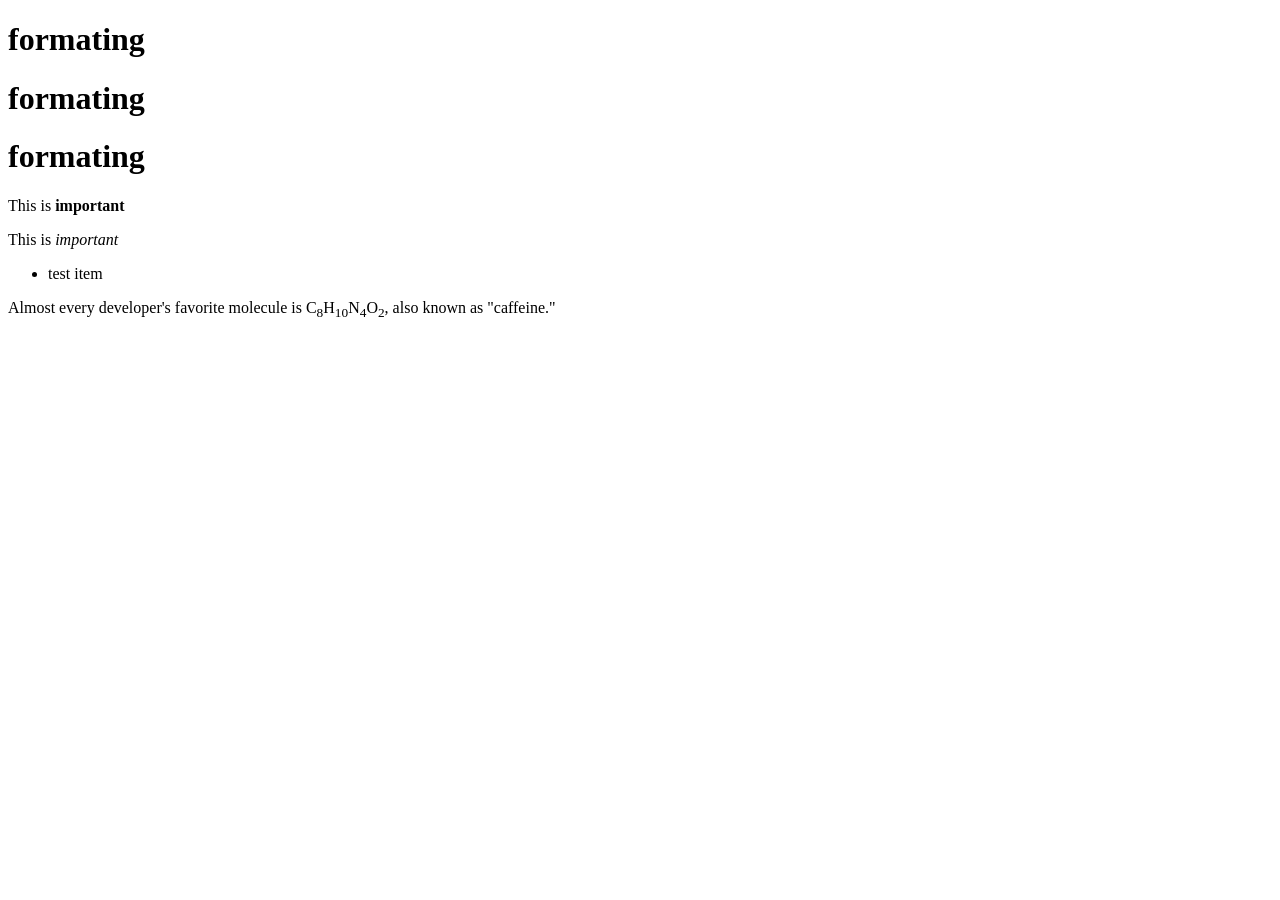
==== formating.html @ 57adb40f "first commit" ====
<!DOCTYPE html>
<html lang="en">

<head>
    <meta charset="UTF-8">
    <meta name="viewport" content="width=device-width, initial-scale=1.0">
    <title>Document</title>
</head>

<body>
    <h1> formating</h1>
    <h1> formating</h1>
    <h1> formating</h1>
    <p> This is <strong>important</strong></p>
    <p> This is <i>important</i></p>

    <ul>
        <li>test item </li>
        
    </ul>
    <p>
        Almost every developer's favorite molecule is
        C<sub>8</sub>H<sub>10</sub>N<sub>4</sub>O<sub>2</sub>, also known as
        "caffeine."
    </p>

</body>

</html>
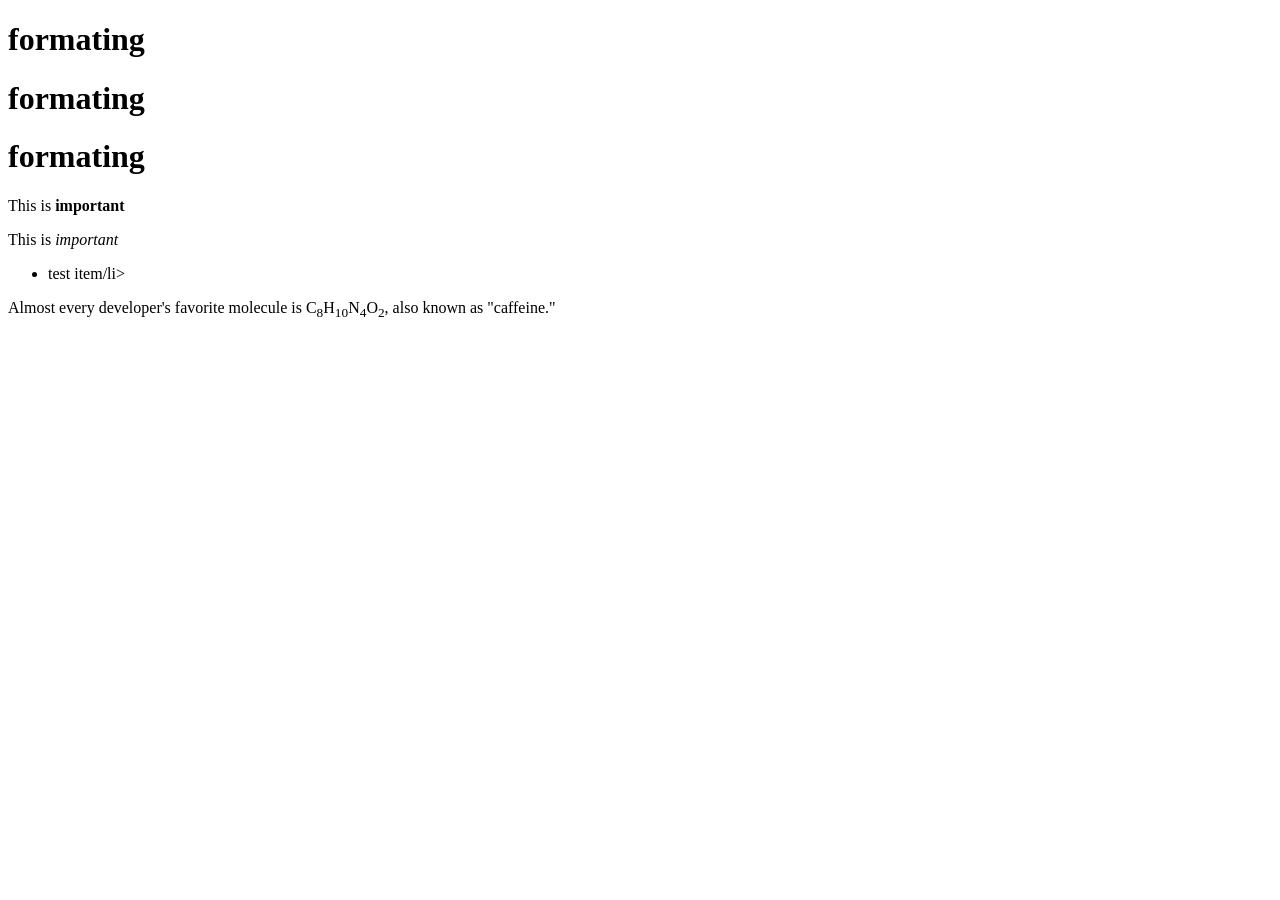
==== commit edffb2fe: "- add header" ====
--- a/formating.html
+++ b/formating.html
@@ -15,7 +15,7 @@
     <p> This is <i>important</i></p>
 
     <ul>
-        <li>test item </li>
+        <li>test item/li>
         
     </ul>
     <p>
